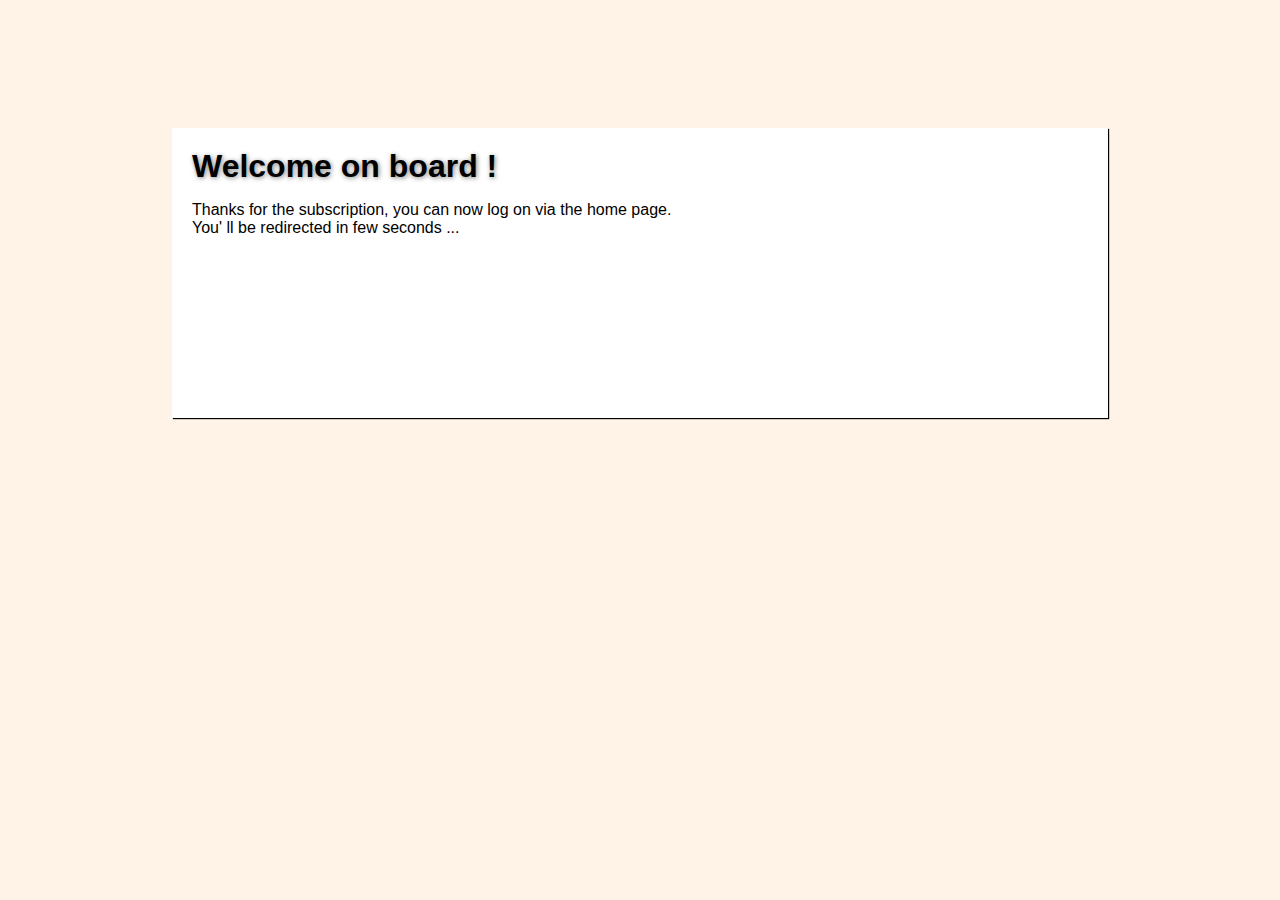
==== views/success.html @ 8c8eb5f8 "update vu success.html" ====
<!DOCTYPE html>
<html>
<head>
	<title>Amazonne - Site officiel</title>
	<!-- <meta http-equiv="refresh" content="3; url=../index.php" /> -->
	<meta charset="utf-8" />
	<link rel="stylesheet" type="text/css" href="../style/global.css">
	<style type="text/css">
		body{ background-color: #fff2e6; }
		#success_box
		{
			margin: auto;
			background-color: white;
			width: 70%;
			height: 250px;
			margin-top: 10%;
			box-shadow: 1px 1px 1px black;
			padding: 20px;
		}
	</style>
</head>
<body>
	<section id="success_box">
		<h1>Welcome on board !</h1>
		<p>Thanks for the subscription, you can now log on via the home page.<br />
		You' ll be redirected in few seconds ...</p>
	<section>
</body>
</html>
---- style/global.css ----
body
{
	font-family: Verdana, Arial, sans-serif;
	margin:0;
	background-color: #f6f6f6;
}
header
{
	position: relative;
	margin:auto;
	background-color: #ffb303;
	/*height:150px;*/
	border-bottom: 1px solid orange;
	/*width: 90%;*/
	width:100%;
	display: flex;
	flex-direction: raw;
	justify-content: space-between;
	align-items: center;
	box-shadow: 0px 1px 1px black;
}
#left_header
{
	font-family: Fantasy, Arial, sans-serif;
	padding-left: 7%;
	font-size: 1.5vw;
	margin:0;
}
h1
{
	margin:0;
	text-shadow: 1px 1px 5px grey;
}
#right_header
{
	width: 20%;
	/*border: 1px solid green;*/
}
#right_header ul
{
	/*border:1px solid red;*/
	display: flex;
	flex-direction: column;
	justify-content: space-around;
	list-style-type: none;
}
#main_page
{
	background-color: white;
	/*border: 1px solid black;*/
	box-shadow: 1px 1px 3px black, -1px 1px 3px black;
	margin:auto;
	width:60%;
	padding: 15px;
}
.main_menu ul
{
	list-style-type: none;
	display: flex;
	flex-direction: raw;
}
.main_menu a
{
	text-decoration: none;
}
/* ------------------------------------------------------------------------------ Articles spec -------------------------------------------------------------------- */
/* ----------------- main layout ----------- */
.product_art
{
	width: 100%;
	display: flex;
	flex-direction: raw;
	justify-content: space-around;
	/*border: 1px solid black;*/
}
.art_img
{
	/*border: 1px solid black;*/
	width: 20%;
}
.art_img img
{
	width: 90%;
	border: 1px solid black;
}
.art_desc
{
	padding: 10px;
	/*border: 1px solid black;*/
	width: 100%;
}
.art_aside
{
	/*border: 1px solid black;*/
	width:20%;
	display: flex;
	flex-direction: column;
	justify-content: space-around;
	align-items: center;
}
.art_form
{
	margin: 2px;
}
/* --------------------- details -------------------------- */
.art_title
{
	text-align: center;
}
.art_cost
{
	font-family: Arial;
	font-size: 1.7vw;
	color: orange;
	text-shadow: 1px 1px 1px black;
	font-weight: 100;
}
.art_sub
{
	width: 140%;
	margin: auto;
	border: none;
	background-color: #ffb303;
	border: 1px outset #FFDD33;
	height:42px;
	color: white;
	font-size: 0.6vw;
	text-shadow: 1px 1px 0px grey;
}
.art_sub:hover
{
	background-color: orange;
	border: 1px inset #FFDD33;
}
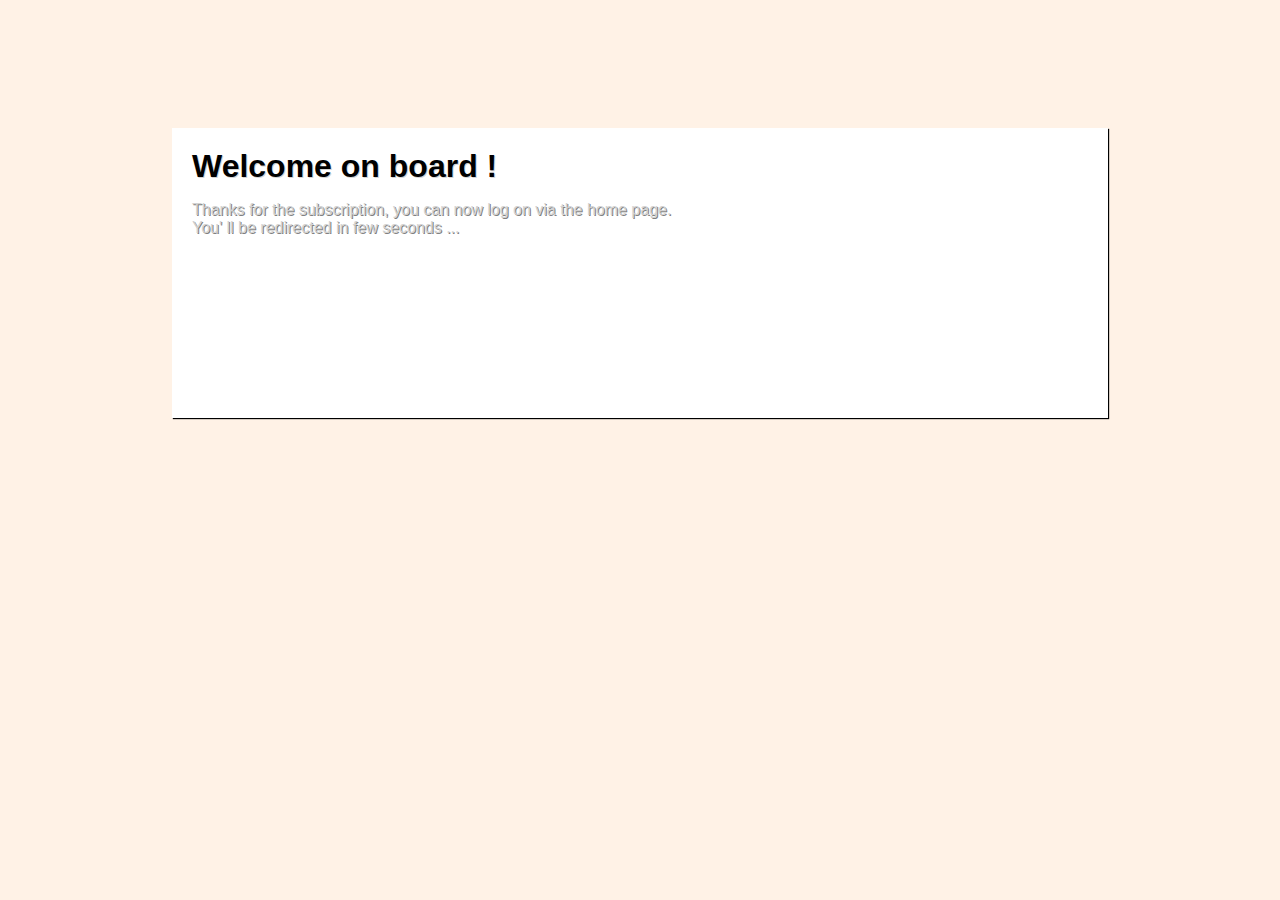
==== commit c7816a67: "update" ====
--- a/views/success.html
+++ b/views/success.html
@@ -2,7 +2,7 @@
 <html>
 <head>
 	<title>Amazonne - Site officiel</title>
-	<!-- <meta http-equiv="refresh" content="3; url=../index.php" /> -->
+	<meta http-equiv="refresh" content="3; url=../index.php" />
 	<meta charset="utf-8" />
 	<link rel="stylesheet" type="text/css" href="../style/global.css">
 	<style type="text/css">
@@ -17,6 +17,15 @@
 			box-shadow: 1px 1px 1px black;
 			padding: 20px;
 		}
+		#success_box h1
+		{
+			text-shadow: 1px 1px 0px lightgrey;
+		}
+		#success_box p
+		{
+			color:lightgrey;
+			text-shadow: 1px 1px 0px grey;
+		}
 	</style>
 </head>
 <body>
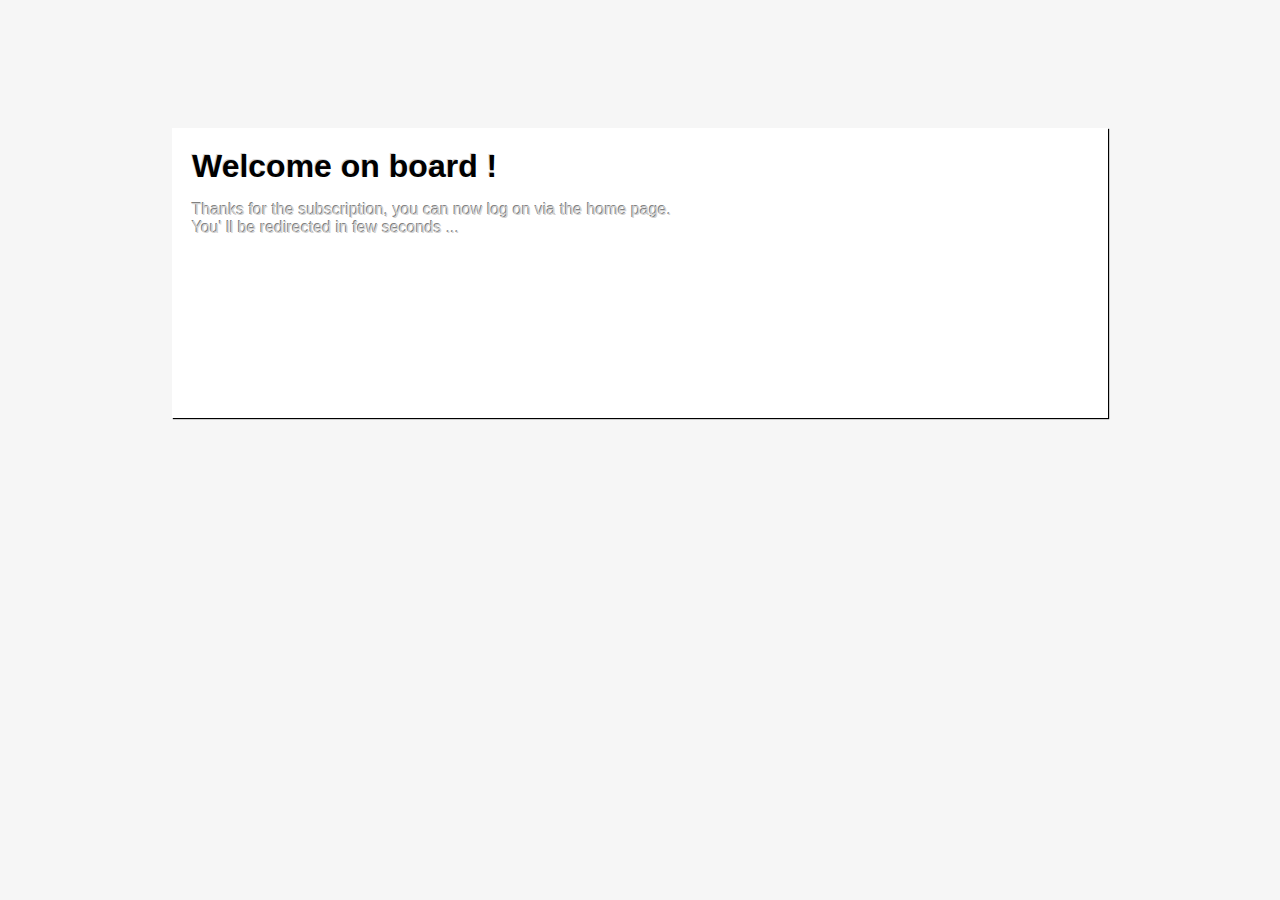
==== commit 81672320: "Adding a complex panel for admin user" ====
--- a/views/success.html
+++ b/views/success.html
@@ -6,7 +6,7 @@
 	<meta charset="utf-8" />
 	<link rel="stylesheet" type="text/css" href="../style/global.css">
 	<style type="text/css">
-		body{ background-color: #fff2e6; }
+		body{ background-color: #f6f6f6; }
 		#success_box
 		{
 			margin: auto;
@@ -19,12 +19,13 @@
 		}
 		#success_box h1
 		{
-			text-shadow: 1px 1px 0px lightgrey;
+			text-shadow: -1px -1px 0px lightgrey;
 		}
 		#success_box p
 		{
 			color:lightgrey;
-			text-shadow: 1px 1px 0px grey;
+			text-shadow: -1px -1px 0px grey;
+			font-weight: 100;
 		}
 	</style>
 </head>
@@ -35,4 +36,4 @@
 		You' ll be redirected in few seconds ...</p>
 	<section>
 </body>
-</html>+</html>
--- a/style/global.css
+++ b/style/global.css
@@ -53,15 +53,39 @@
 	width:60%;
 	padding: 15px;
 }
+.main_menu
+{
+	width:30%;
+	/*border: 1px dotted red;*/
+}
 .main_menu ul
 {
+	width:100%;
+	/*border: 1px solid black;*/
+	color: black;
 	list-style-type: none;
 	display: flex;
 	flex-direction: raw;
+	justify-content: space-around;
+	padding-top: 30px;
+}
+.main_menu div
+{
+	/*border: 1px solid grey;*/
+	width: 30%;
+	text-align: center;
 }
 .main_menu a
 {
+	/*padding: 20px;*/
+	/*border: 1px solid black;*/
 	text-decoration: none;
+	color: black;
+}
+.main_menu a:hover
+{
+	color: white;
+	text-shadow: -1px -1px black;
 }
 /* ------------------------------------------------------------------------------ Articles spec -------------------------------------------------------------------- */
 /* ----------------- main layout ----------- */
